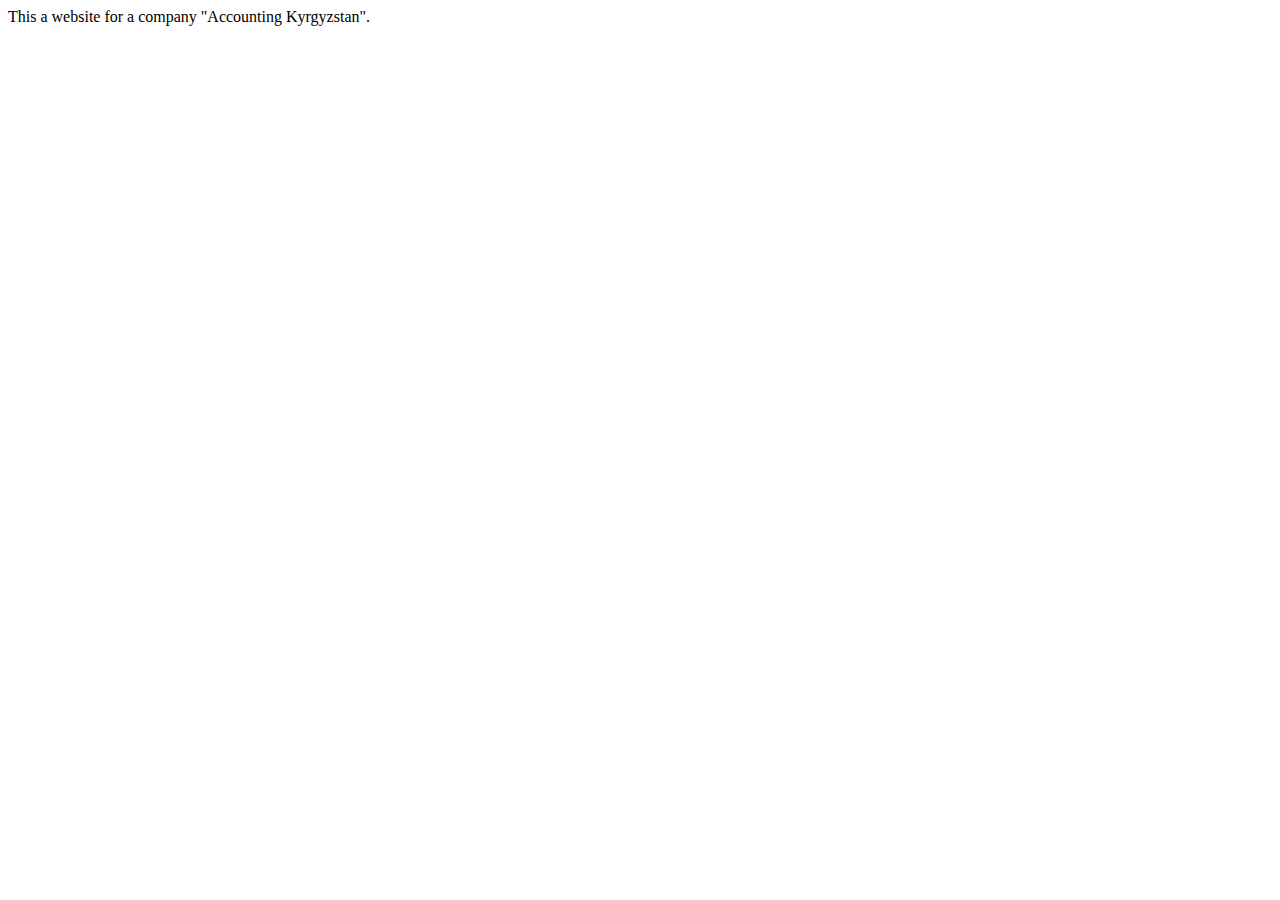
==== index.html @ 45e998d0 "Start Commit" ====
<!DOCTYPE html>
<html lang="en">
<head>
    <meta charset="UTF-8">
    <meta name="viewport" content="width=device-width, initial-scale=1.0">
    <title>Accounting Kyrgyzstan</title>
</head>
<body>
    This a website for a company "Accounting Kyrgyzstan".
</body>
</html>
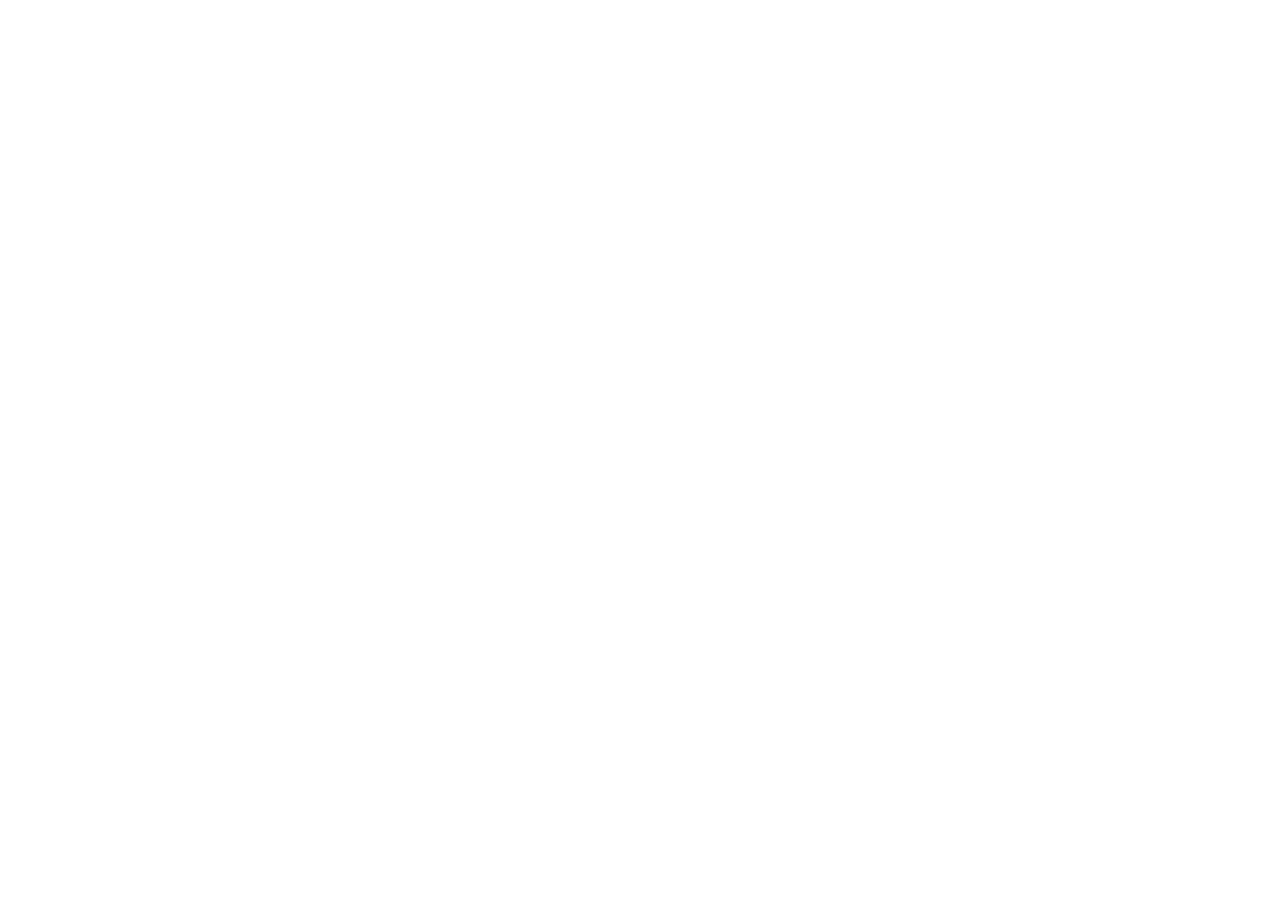
==== commit 322a2c2b: "Start Commit" ====
--- a/index.html
+++ b/index.html
@@ -3,9 +3,9 @@
 <head>
     <meta charset="UTF-8">
     <meta name="viewport" content="width=device-width, initial-scale=1.0">
-    <title>Accounting Kyrgyzstan</title>
+    <title>Document</title>
 </head>
 <body>
-    This a website for a company "Accounting Kyrgyzstan".
+    
 </body>
 </html>